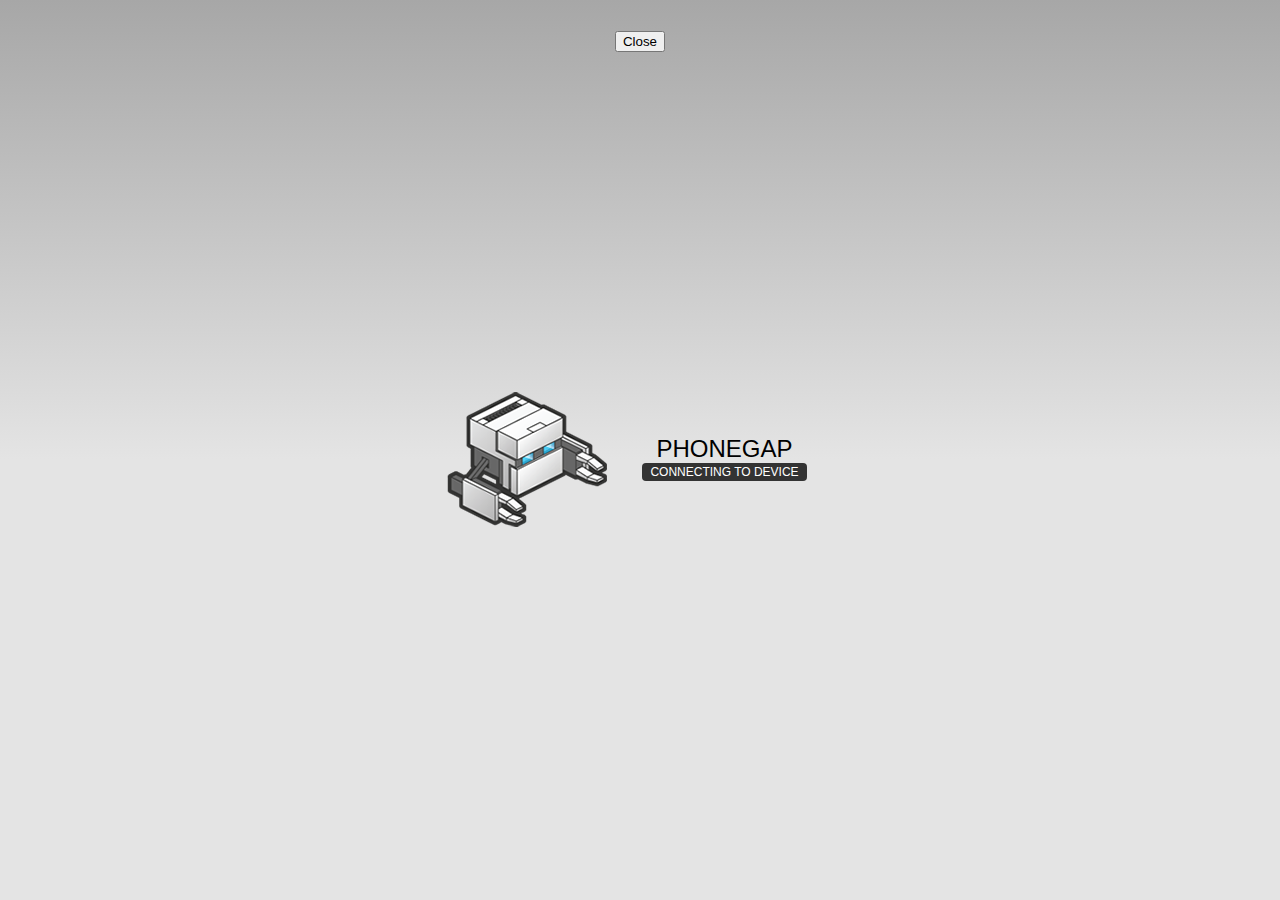
==== platforms/ios/www/index.html @ 87ab4605 "Added to the config.xml" ====
<!DOCTYPE html>
<!--
    Licensed to the Apache Software Foundation (ASF) under one
    or more contributor license agreements.  See the NOTICE file
    distributed with this work for additional information
    regarding copyright ownership.  The ASF licenses this file
    to you under the Apache License, Version 2.0 (the
    "License"); you may not use this file except in compliance
    with the License.  You may obtain a copy of the License at

    http://www.apache.org/licenses/LICENSE-2.0

    Unless required by applicable law or agreed to in writing,
    software distributed under the License is distributed on an
    "AS IS" BASIS, WITHOUT WARRANTIES OR CONDITIONS OF ANY
     KIND, either express or implied.  See the License for the
    specific language governing permissions and limitations
    under the License.
-->
<html>
  <head>
    <meta charset="utf-8" />
    <meta name="format-detection" content="telephone=no" />
    <meta name="viewport" content="user-scalable=no, initial-scale=1, maximum-scale=1, minimum-scale=1, width=device-width, height=device-height, target-densitydpi=device-dpi" />
    <link rel="stylesheet" type="text/css" href="css/index.css" />
    <link rel="stylesheet" type="text/css" href="css/styles.css" />
    <title>KineTech Client App</title>
  </head>
  <body>
    <div class="app">
      <h1>PhoneGap</h1>
      <div id="deviceready" class="blink">
        <p class="event listening">Connecting to Device</p>
        <p class="event received">Device is Ready</p>
      </div>
    </div>
    <div id="#wrapper" style="display:none">
      <div id="drawOptions">
        <div class="colors">
          <div class="colorBlock" data-color="#8158D9" style="background-color: #8158D9"></div>
          <div class="colorBlock" data-color="#D958B1" style="background-color: #D958B1"></div>
          <div class="colorBlock" data-color="#82F5E7" style="background-color: #82F5E7"></div>
          <div class="colorBlock" data-color="#4B61F2" style="background-color: #4B61F2"></div>
          <div class="colorBlock" data-color="#EB0C40" style="background-color: #EB0C40"></div>
          <div class="colorBlock" data-color="#40DB2C" style="background-color: #40DB2C"></div>
        </div>

        <form>
          <input type="range" name="brushSize" id="brushSize" value="5" min="1" max="10">
        </form>
      </div>


    
    </div id="modelMask" style="display:none">
    </div id="modelWindow" style="display:none">
      <h1>
      <p>
      <button class="closeMsg">Close</button>


    <script src="phonegap.js"></script>
    <script src="js/index.js"></script>
    <script src="js/client.js"></script>
    <script>
      app.initialize();
    </script>
  </body>
</html>
---- platforms/ios/www/css/index.css ----
/*
 * Licensed to the Apache Software Foundation (ASF) under one
 * or more contributor license agreements.  See the NOTICE file
 * distributed with this work for additional information
 * regarding copyright ownership.  The ASF licenses this file
 * to you under the Apache License, Version 2.0 (the
 * "License"); you may not use this file except in compliance
 * with the License.  You may obtain a copy of the License at
 *
 * http://www.apache.org/licenses/LICENSE-2.0
 *
 * Unless required by applicable law or agreed to in writing,
 * software distributed under the License is distributed on an
 * "AS IS" BASIS, WITHOUT WARRANTIES OR CONDITIONS OF ANY
 * KIND, either express or implied.  See the License for the
 * specific language governing permissions and limitations
 * under the License.
 */
* {
    -webkit-tap-highlight-color: rgba(0,0,0,0); /* make transparent link selection, adjust last value opacity 0 to 1.0 */
}

body {
    -webkit-touch-callout: none;                /* prevent callout to copy image, etc when tap to hold */
    -webkit-text-size-adjust: none;             /* prevent webkit from resizing text to fit */
    -webkit-user-select: none;                  /* prevent copy paste, to allow, change 'none' to 'text' */
    background-color:#E4E4E4;
    background-image:linear-gradient(top, #A7A7A7 0%, #E4E4E4 51%);
    background-image:-webkit-linear-gradient(top, #A7A7A7 0%, #E4E4E4 51%);
    background-image:-ms-linear-gradient(top, #A7A7A7 0%, #E4E4E4 51%);
    background-image:-webkit-gradient(
        linear,
        left top,
        left bottom,
        color-stop(0, #A7A7A7),
        color-stop(0.51, #E4E4E4)
    );
    background-attachment:fixed;
    font-family:'HelveticaNeue-Light', 'HelveticaNeue', Helvetica, Arial, sans-serif;
    font-size:12px;
    height:100%;
    margin:0px;
    padding:0px;
    text-transform:uppercase;
    width:100%;
}

/* Portrait layout (default) */
.app {
    background:url(../img/logo.png) no-repeat center top; /* 170px x 200px */
    position:absolute;             /* position in the center of the screen */
    left:50%;
    top:50%;
    height:50px;                   /* text area height */
    width:225px;                   /* text area width */
    text-align:center;
    padding:180px 0px 0px 0px;     /* image height is 200px (bottom 20px are overlapped with text) */
    margin:-115px 0px 0px -112px;  /* offset vertical: half of image height and text area height */
                                   /* offset horizontal: half of text area width */
}

/* Landscape layout (with min-width) */
@media screen and (min-aspect-ratio: 1/1) and (min-width:400px) {
    .app {
        background-position:left center;
        padding:75px 0px 75px 170px;  /* padding-top + padding-bottom + text area = image height */
        margin:-90px 0px 0px -198px;  /* offset vertical: half of image height */
                                      /* offset horizontal: half of image width and text area width */
    }
}

h1 {
    font-size:24px;
    font-weight:normal;
    margin:0px;
    overflow:visible;
    padding:0px;
    text-align:center;
}

.event {
    border-radius:4px;
    -webkit-border-radius:4px;
    color:#FFFFFF;
    font-size:12px;
    margin:0px 30px;
    padding:2px 0px;
}

.event.listening {
    background-color:#333333;
    display:block;
}

.event.received {
    background-color:#4B946A;
    display:none;
}

@keyframes fade {
    from { opacity: 1.0; }
    50% { opacity: 0.4; }
    to { opacity: 1.0; }
}
 
@-webkit-keyframes fade {
    from { opacity: 1.0; }
    50% { opacity: 0.4; }
    to { opacity: 1.0; }
}
 
.blink {
    animation:fade 3000ms infinite;
    -webkit-animation:fade 3000ms infinite;
}
---- platforms/ios/www/css/styles.css ----
/* styles.css */

html, body {
  height: 100%;
  width: 100%;
  overflow: hidden;
  padding:0;
  margin: 0;
}

#drawOptions {
  height: 100%;
  width: 100%;
}

.colors {
  margin-top:5%;
  height: 60%;
  width: 100%;
}

.colorBlock {
  border: 1px solid #000;
  width: 100px;
  height:100px;
  display: inline-block;
  list-style: none;
}

form {
  margin-top: 50px;
}

input[type='range'] {
  -webkit-appearance: none;
  background-color: gray;
  width:98%;
  height:60px;
}

input[type='range']::-webkit-slider-thumb {
    width: 65px;
    height: 65px;
}

#modelMask {
  z-index: 5;
  height: 100%;
  width: 100%;
  position: fixed;
  top: 0;
  left: 0;
  background: -moz-radial-gradient(center, ellipse cover,  rgba(51,51,51,0.7) 0%, rgba(51,51,51,1) 100%); /* FF3.6+ */
  background: -webkit-gradient(radial, center center, 0px, center center, 100%, color-stop(0%,rgba(51,51,51,0.7)), color-stop(100%,rgba(51,51,51,1))); /* Chrome,Safari4+ */
  background: -webkit-radial-gradient(center, ellipse cover,  rgba(51,51,51,0.7) 0%,rgba(51,51,51,1) 100%); /* Chrome10+,Safari5.1+ */
  background: -o-radial-gradient(center, ellipse cover,  rgba(51,51,51,0.7) 0%,rgba(51,51,51,1) 100%); /* Opera 12+ */
  background: -ms-radial-gradient(center, ellipse cover,  rgba(51,51,51,0.7) 0%,rgba(51,51,51,1) 100%); /* IE10+ */
  background: radial-gradient(ellipse at center,  rgba(51,51,51,0.7) 0%,rgba(51,51,51,1) 100%); /* W3C */*/*/*/
}

#modelWindow {
  z-index: 10;
  position: fixed;
  top: 15%;
  left: 4%;
  height: 70%;
  width: 90%;
  background-color: #ddd;
  border:6px solid blue;
  border-radius: 10px;
}

#modelWindow h1 {
  text-align: center;
  font-weight: 800;
}

#modelWindow p {
  padding: 0 10px 0 10px;
  margin: 0;
  text-align: center;
  font-size: 22px;
}

#modelWindow button {
  height: 50px;
  width: 120px;
  border: 3px solid #000;
  border-radius: 6px;
  background-color: blue;
  color: #fff;
  position: absolute;
  bottom: 10px;
  left: 50%;
  margin-left: -60px;
  font-size: 18px;
}
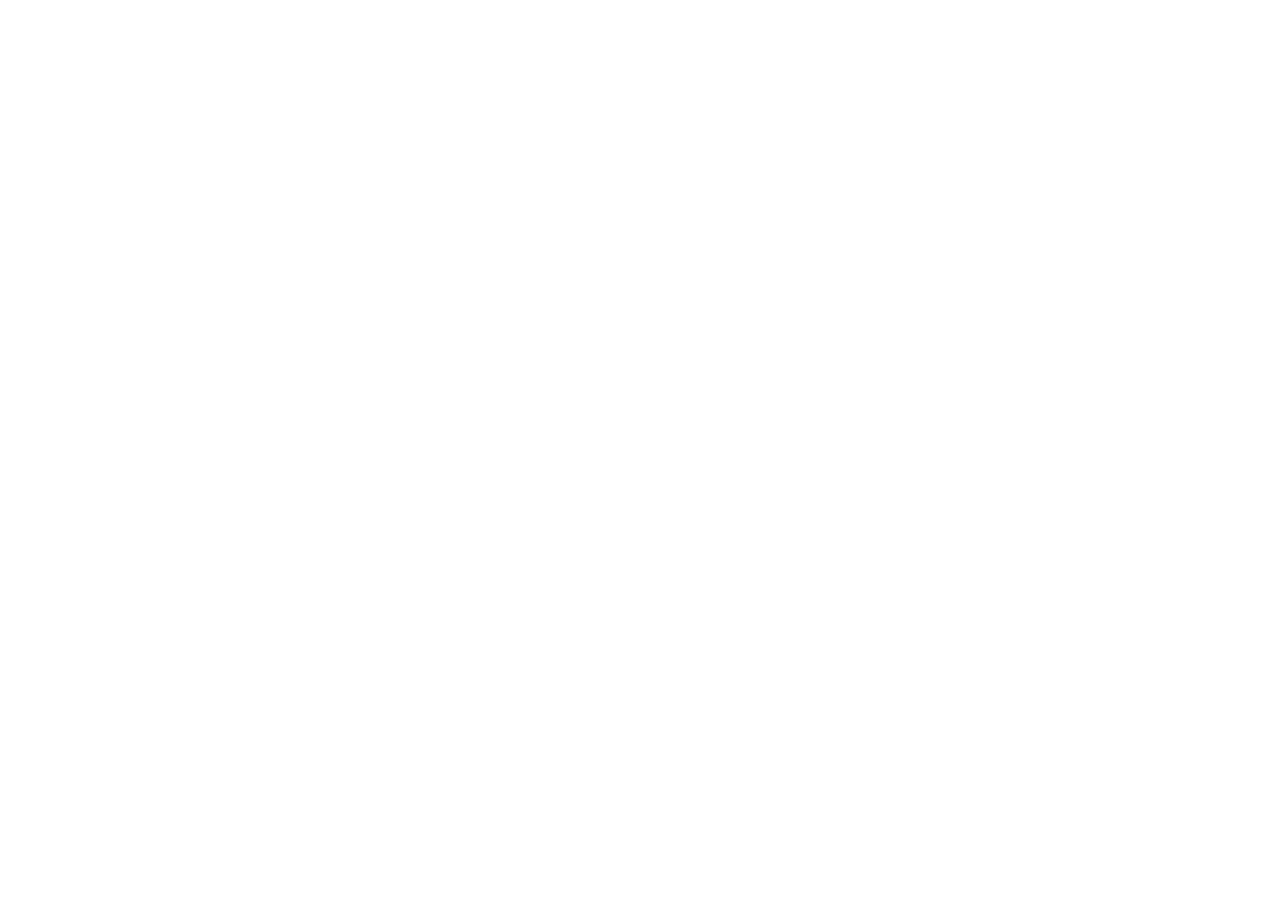
==== commit 4ead9553: "Works for MVP on iOS" ====
--- a/platforms/ios/www/index.html
+++ b/platforms/ios/www/index.html
@@ -1,40 +1,20 @@
 <!DOCTYPE html>
-<!--
-    Licensed to the Apache Software Foundation (ASF) under one
-    or more contributor license agreements.  See the NOTICE file
-    distributed with this work for additional information
-    regarding copyright ownership.  The ASF licenses this file
-    to you under the Apache License, Version 2.0 (the
-    "License"); you may not use this file except in compliance
-    with the License.  You may obtain a copy of the License at
-
-    http://www.apache.org/licenses/LICENSE-2.0
-
-    Unless required by applicable law or agreed to in writing,
-    software distributed under the License is distributed on an
-    "AS IS" BASIS, WITHOUT WARRANTIES OR CONDITIONS OF ANY
-     KIND, either express or implied.  See the License for the
-    specific language governing permissions and limitations
-    under the License.
--->
 <html>
   <head>
     <meta charset="utf-8" />
     <meta name="format-detection" content="telephone=no" />
     <meta name="viewport" content="user-scalable=no, initial-scale=1, maximum-scale=1, minimum-scale=1, width=device-width, height=device-height, target-densitydpi=device-dpi" />
     <link rel="stylesheet" type="text/css" href="css/index.css" />
-    <link rel="stylesheet" type="text/css" href="css/styles.css" />
+    
+    <script src="js/jquery.min.js"></script>
+    <script src="http://169.254.233.40:8080/socket.io/socket.io.js"></script>
+
     <title>KineTech Client App</title>
   </head>
   <body>
-    <div class="app">
-      <h1>PhoneGap</h1>
-      <div id="deviceready" class="blink">
-        <p class="event listening">Connecting to Device</p>
-        <p class="event received">Device is Ready</p>
-      </div>
-    </div>
-    <div id="#wrapper" style="display:none">
+    <div id="idle"></div>
+
+    <div id="wrapper" style="display:none">
       <div id="drawOptions">
         <div class="colors">
           <div class="colorBlock" data-color="#8158D9" style="background-color: #8158D9"></div>
@@ -43,6 +23,10 @@
           <div class="colorBlock" data-color="#4B61F2" style="background-color: #4B61F2"></div>
           <div class="colorBlock" data-color="#EB0C40" style="background-color: #EB0C40"></div>
           <div class="colorBlock" data-color="#40DB2C" style="background-color: #40DB2C"></div>
+          <div class="colorBlock" data-color="#222222" style="background-color: #222222"></div>
+          <div class="colorBlock" data-color="#F6FF00" style="background-color: #F6FF00"></div>
+          <div class="colorBlock" data-color="#FF9D00" style="background-color: #FF9D00"></div>
+
         </div>
 
         <form>
@@ -50,20 +34,19 @@
         </form>
       </div>
 
-
-    
-    </div id="modelMask" style="display:none">
-    </div id="modelWindow" style="display:none">
+    <div id="modelMask" style="display:none"></div>
+    <div id="modelWindow" style="display:none">
       <h1>
       <p>
       <button class="closeMsg">Close</button>
+    </div>
 
-
+    <script src="js/utils.js"></script>
+    <script src="js/client.js"></script>
+    <script src="js/serverConnection.js"></script>
     <script src="phonegap.js"></script>
-    <script src="js/index.js"></script>
-    <script src="js/client.js"></script>
     <script>
-      app.initialize();
+      client.initialize();
     </script>
   </body>
 </html>
